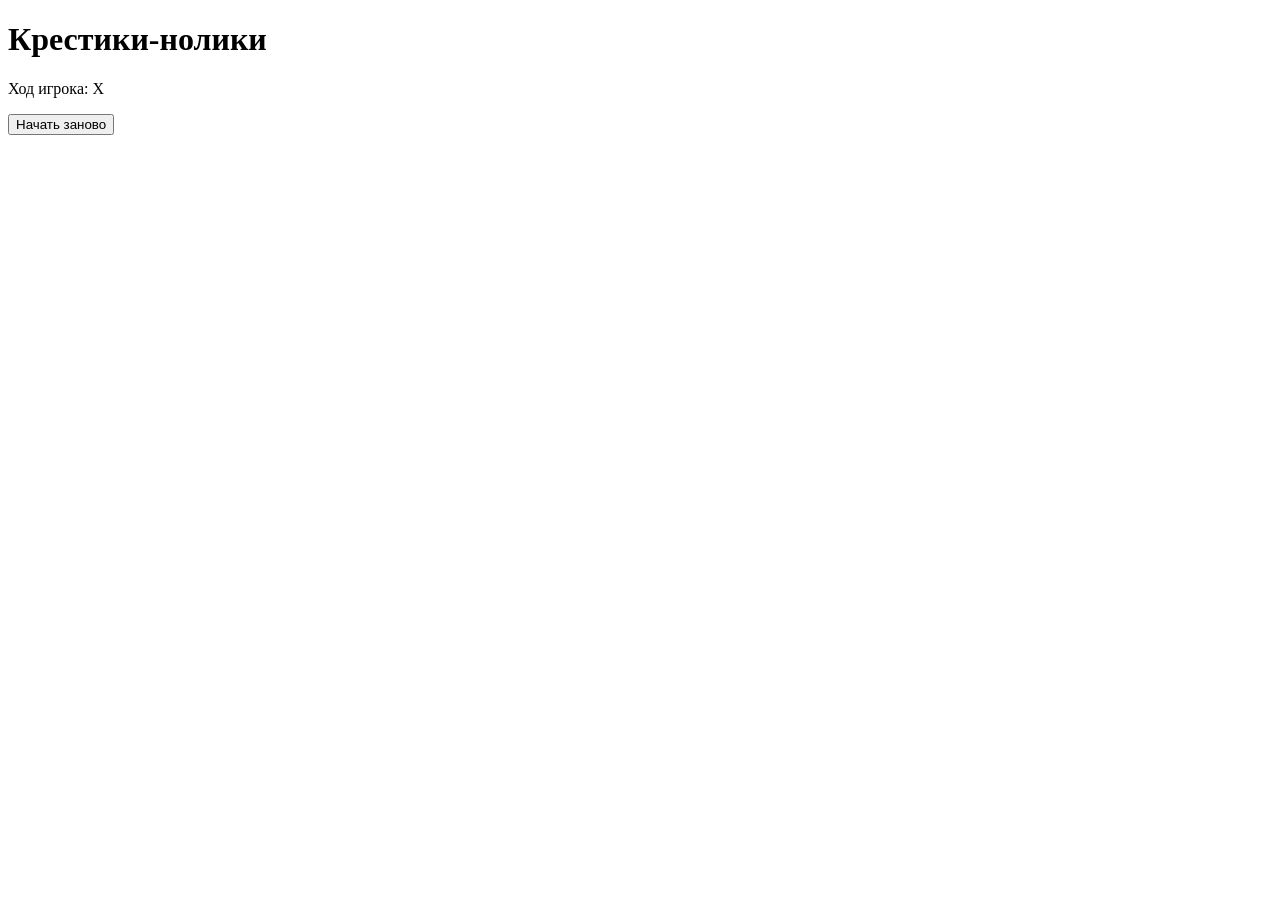
==== tic-tac-toe/index.html @ db53145c "Step 2: added HTML structure for tic-tac-toe" ====
<!DOCTYPE html>
<html lang="ru">
<head>
    <meta charset="UTF-8" />
    <meta name="viewport" content="width=device-width, initial-scale=1.0" />
    <title>Крестики-нолики</title>
</head>
<body>
    <h1>Крестики-нолики</h1>
    <p id="status">Ход игрока: X</p>
    <div class="board">
        <div class="cell" data-index="0"></div>
        <div class="cell" data-index="1"></div>
        <div class="cell" data-index="2"></div>
        <div class="cell" data-index="3"></div>
        <div class="cell" data-index="4"></div>
        <div class="cell" data-index="5"></div>
        <div class="cell" data-index="6"></div>
        <div class="cell" data-index="7"></div>
        <div class="cell" data-index="8"></div>
    </div>
    <button id="restart">Начать заново</button>
</body>
</html>
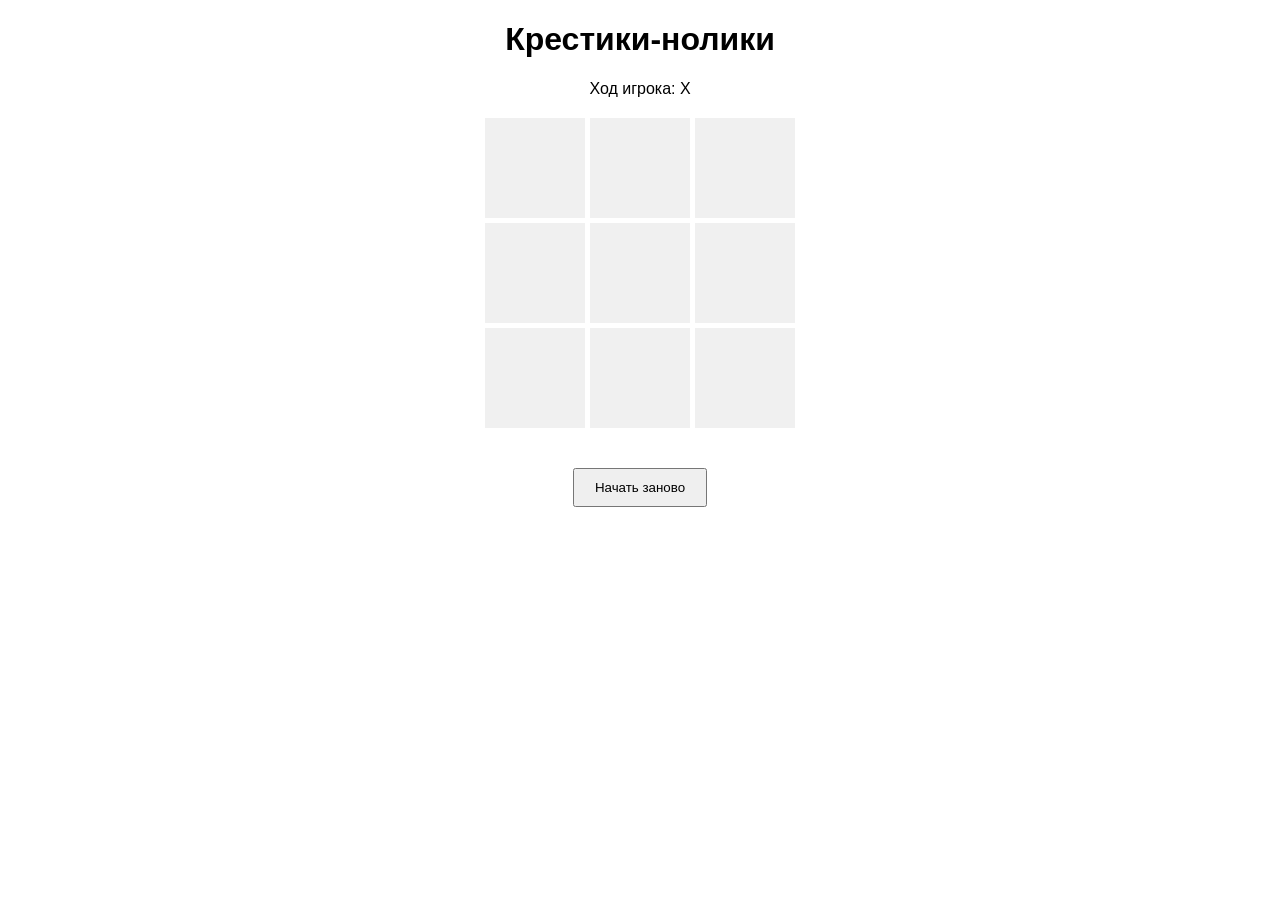
==== commit 1e352e92: "Step 3: added basic CSS styling for tic-tac-toe" ====
--- a/tic-tac-toe/index.html
+++ b/tic-tac-toe/index.html
@@ -4,6 +4,7 @@
     <meta charset="UTF-8" />
     <meta name="viewport" content="width=device-width, initial-scale=1.0" />
     <title>Крестики-нолики</title>
+    <link rel="stylesheet" href="style.css" />
 </head>
 <body>
     <h1>Крестики-нолики</h1>
@@ -20,5 +21,6 @@
         <div class="cell" data-index="8"></div>
     </div>
     <button id="restart">Начать заново</button>
+    <script src="main.js"></script>
 </body>
 </html>
--- a/tic-tac-toe/style.css
+++ b/tic-tac-toe/style.css
@@ -0,0 +1,33 @@
+body {
+    font-family: Arial, sans-serif;
+    text-align: center;
+}
+
+.board {
+    display: grid;
+    grid-template-columns: repeat(3, 100px);
+    grid-gap: 5px;
+    justify-content: center;
+    margin: 20px auto;
+}
+
+.cell {
+    width: 100px;
+    height: 100px;
+    background: #f0f0f0;
+    font-size: 48px;
+    display: flex;
+    justify-content: center;
+    align-items: center;
+    cursor: pointer;
+    user-select: none;
+}
+
+.cell:hover {
+    background: #ddd;
+}
+
+button {
+    margin-top: 20px;
+    padding: 10px 20px;
+}
